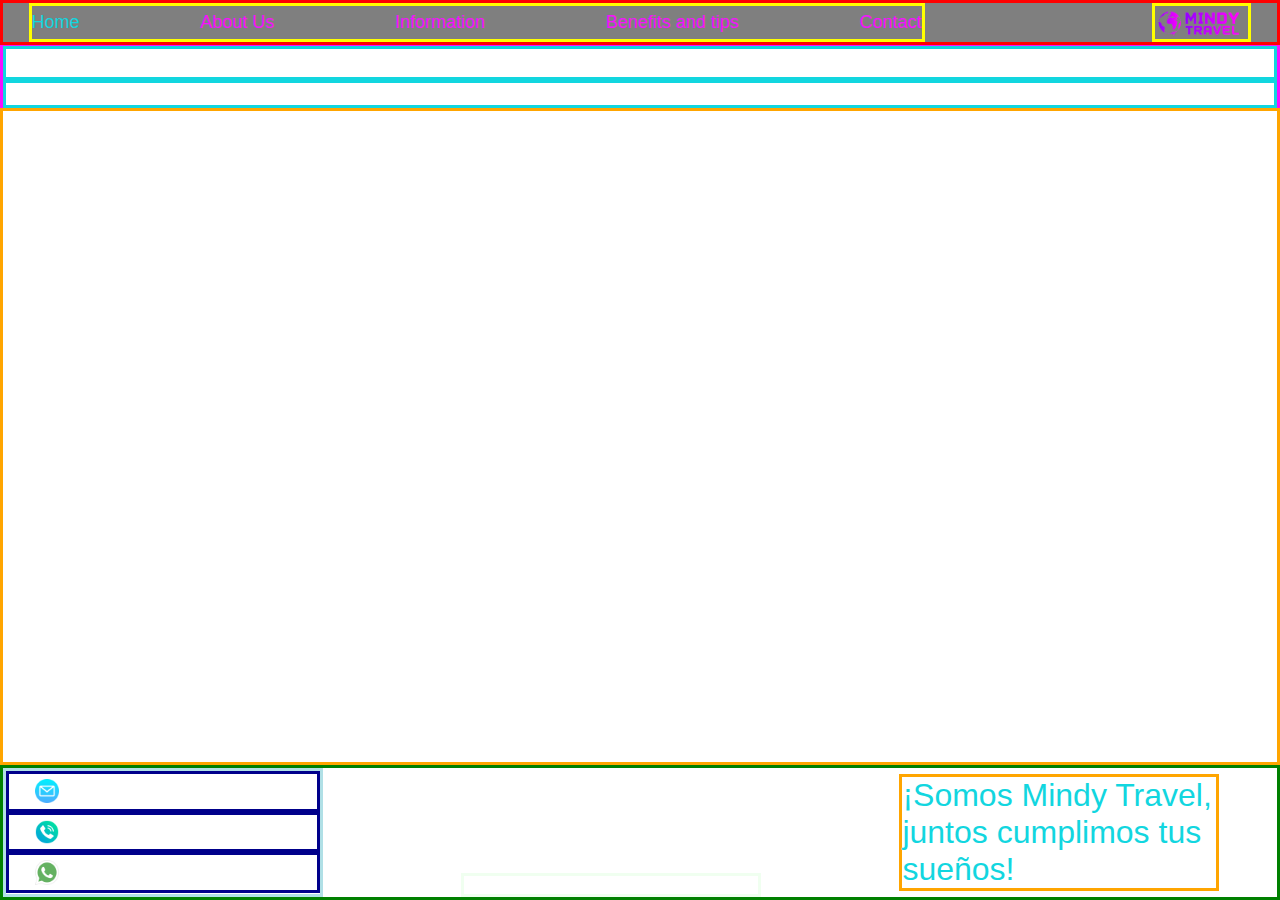
==== index.html @ fe4afa6c "firt commit" ====
<!DOCTYPE html>
<html lang="en">
<head>
    <meta charset="UTF-8">
    <meta name="viewport" content="width=device-width, initial-scale=1.0">
    <link rel="shortcut icon" href="./assets/images/icon.png" type="image/x-icon">
    <link rel="stylesheet" href="./assets/style/style.css">
    <title>Mindy Travel | Home</title>
</head>
<body>
    <nav>
        <div class="menu">
            <a href="#" id="here">Home</a>
            <a href="./assets/pages/aboutUs.html">About Us</a>
            <a href="./assets/pages/information.html">Information</a>
            <a href="./assets/pages/benefitsTips.html">Benefits and tips</a>
            <a href="./assets/pages/contact.html">Contact</a>
        </div>
        <a href="#" class="logo">
            <img src="./assets/images/logo.png" alt="Logo Mindy Travel">
        </a>
    </nav>

    <header>
        <h2>Mindy Travel</h2>
        <h3>Home</h3>
    </header>
    
    <main>
  
    </main>

    <footer>
        <div class="contact">
            <div class="way_to_contact">
                <img src="./assets/images/email.png" alt="email logo">
                <a href="mailto:xxxxxx@gmail.com">E-mail</a>
            </div>
            <div class="way_to_contact">
                <img src="./assets/images/phone.png" alt="phone logo">
                <a href="tel:+570000000000">Call</a>
            </div>
            <div class="way_to_contact">
                <img src="./assets/images/whatsapp.png" alt=" whatsapp logo">
                <a href="https://wa.me/+570000000000" target="_blank">Whatsapp</a>
            </div>
        </div>
        <p>Created by: Jesús Nicolás García Gómez</p>
        <p class="slogan">¡Somos Mindy Travel, juntos cumplimos tus sueños!</p>
    </footer>
</body>
</html>
---- assets/style/style.css ----
*{
    padding: 0;
    margin: 0;
    box-sizing: border-box;
    font-family: Impact, Haettenschweiler, 'Arial Narrow Bold', sans-serif;
}

body{
    background-image: url(../images/background.png);
    background-size: cover;
    background-repeat: no-repeat;
    background-position: center;
    background-attachment: fixed;
    
}
/*Aqui empieza la barra de navegacion***************************************/
nav{
    border: solid red;
    background-color: rgb(0, 0, 0, 0.5);
    height: 5vh;
    position: sticky;
    top: 0;
    display: flex;
    justify-content: space-between;
    align-items: center;
}

.menu{
    border: solid yellow;
    display: flex;
    justify-content: space-between;
    align-items: center;
    flex-wrap: wrap;
    width: 70vw;
    height: 100%;
    margin-left: 2vw;
}

.menu a{
    font-size: 2vh;
    text-decoration: none;
    color: #f70fff;
}

.menu a:hover{
    font-size: 2.2vh;
    color: #12d6df;
}

#here{
    color: #12d6df;
}

.logo{
    border: solid yellow;
    height: 100%;
    margin-right: 2vw;
}

.logo img{
    height: 100%;
}
/*Aqui termina la barra de navegacion******************************************/
/*Aqui comienza el header******************************************************/
header{
    border: solid #f70fff;
    display: flex;
    flex-direction: column;
    justify-content: center;
    height: 7vh;
    /*background-color: rgb(255, 255, 255, 0.6);*/
}

header >h2{
    border: solid #12d6df;
    text-align: center;
    font-family: 'Franklin Gothic Medium', 'Arial Narrow', Arial, sans-serif;
    color: white;
}

header >h3{
    border: solid #12d6df;
    text-align: center;
    font-family: 'Franklin Gothic Medium', 'Arial Narrow', Arial, sans-serif;
    color: white;
}
/*Aqui termina el header*******************************************************/

main{
    border: solid orange;
    /*background-color: rgb(255, 255, 255, 0.6);*/
    min-height: 73vh;
}

.sectionAbout{
    border: solid green;
    display: flex;
    height: 20vh;
    width: 80vw;
    align-items: center;
}

.sectionAbout img{
    height: 20px;
}
/*Aqui empieza el footer********************************************************/
footer{
    border: solid green;
    height: 15vh;
    display: flex;
    justify-content: space-between;
}

.contact{
    border: solid powderblue;
    height: 100%;
    width: 25vw;
}

.way_to_contact{
    border: solid darkblue;
    height: 33%;
    display: flex;
    align-items: center;
}

.way_to_contact img{
    height: 70%;
    margin-left: 2vw;
}

.way_to_contact a{
    text-decoration: none;
    color: white;
    margin-left: 1vw;
    font-size: 1.7vh;
}

.way_to_contact a:hover{
    color: #12d6df;
}

footer >p{
    border: solid honeydew;
    color: white;
    align-self: flex-end;
}

.slogan{
    border: solid orange;
    color: #12d6df;
    margin-right: 4.5vw;
    align-self: center;
    font-size: xx-large;
    width: 25vw;
}
/*Aqui termina el footer*****************************************************/
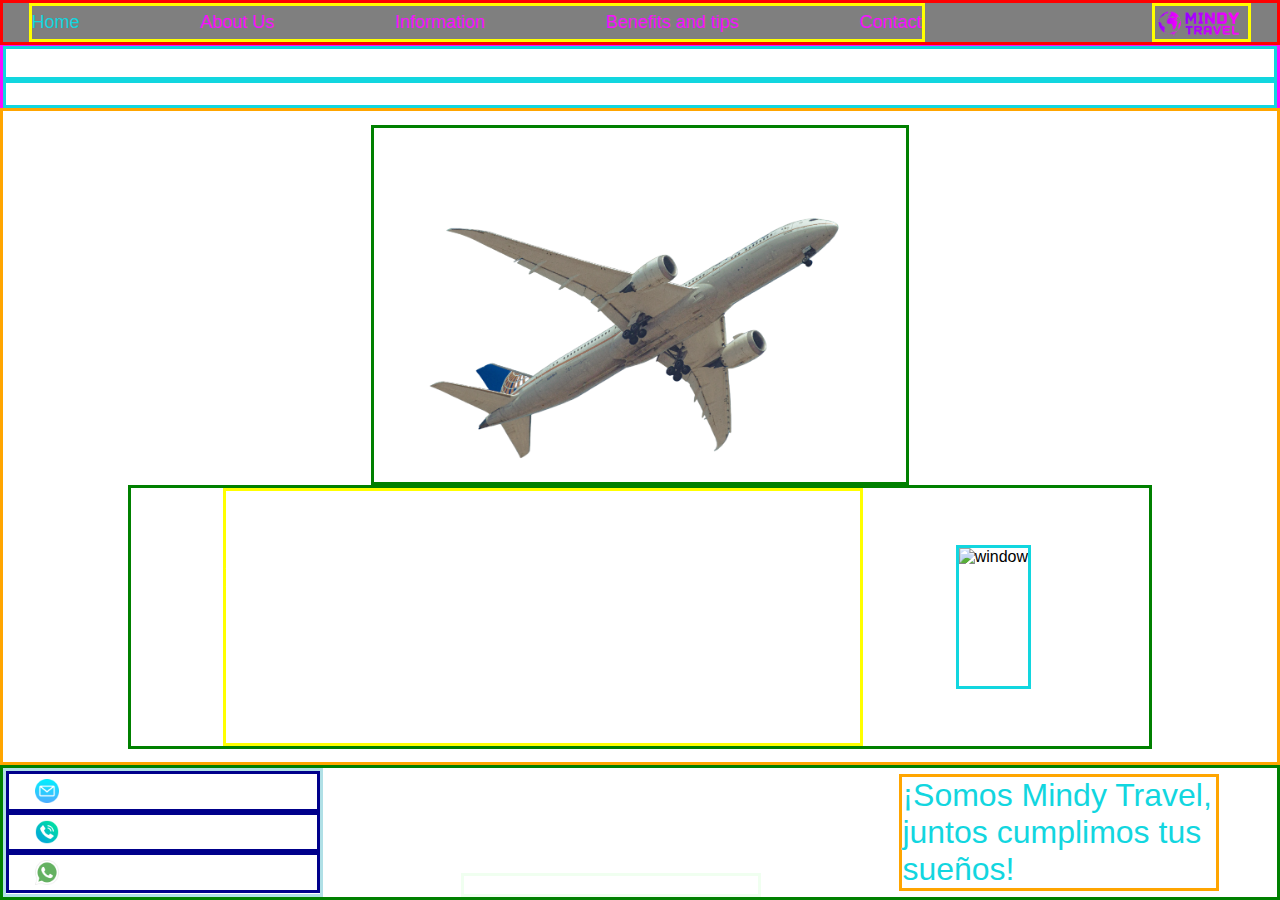
==== commit 581ba7d8: "index and aboutUs(html and css)" ====
--- a/index.html
+++ b/index.html
@@ -27,7 +27,15 @@
     </header>
     
     <main>
-  
+        <img class="imgIndex" src="./assets/images/planeSinFondo.png" alt="plane">
+        <div class="divIndex">
+            <p>Lorem ipsum dolor, sit amet consectetur adipisicing elit. Quam, ad ab voluptates cupiditate minus nisi suscipit pariatur recusandae perferendis doloribus cum accusantium aut harum animi itaque vero excepturi delectus. Consequuntur?
+            Reiciendis incidunt aliquam ex illo recusandae, accusamus voluptate perferendis praesentium? Nobis veritatis commodi ab et corrupti atque ullam quibusdam quos quae, voluptas laborum tenetur rem maxime quidem enim sapiente libero!
+            Amet aliquam cumque vel earum suscipit libero enim. Officiis hic quasi aperiam nostrum quam blanditiis dolor illo ipsam nulla temporibus dicta vitae eaque nisi maxime, error minima, quibusdam consequuntur consectetur!
+            Mollitia minus, doloribus omnis laborum, illo odit perspiciatis aperiam possimus, qui harum libero eveniet error quod! Rerum quas officia sed deleniti, vel, debitis voluptatibus impedit ea quidem eligendi, natus accusamus!
+            Facere inventore molestias velit eveniet mollitia! Similique voluptatum aut, vel nesciunt officiis maxime recusandae. Non atque iure consequuntur sapiente aliquid aperiam. Voluptatem culpa rerum rem fugit ratione officiis quaerat mollitia!</p>
+            <img src="./assets/images/window.jpg" alt="window">
+        </div>
     </main>
 
     <footer>
--- a/assets/style/style.css
+++ b/assets/style/style.css
@@ -89,19 +89,73 @@
 main{
     border: solid orange;
     /*background-color: rgb(255, 255, 255, 0.6);*/
+    display: flex;
+    flex-direction: column;
     min-height: 73vh;
+    justify-content: center;
+    align-items: center;
+}
+
+.imgIndex{
+    border: solid green;
+    height: 40vh;
+}
+
+.divIndex{
+    border: solid green;
+    display: flex;
+    min-height: 20vh;
+    width: 80vw;
+    align-items: center;
+    justify-content: space-evenly;
+    flex-wrap: wrap;
+}
+
+.divIndex >p{
+    border: solid yellow;
+    width: 50vw;
+    font-family: 'Franklin Gothic Medium', 'Arial Narrow', Arial, sans-serif;
+    color: white;
+}
+
+.divIndex >img{
+    border: solid #12d6df;
+    height: 16vh;
+    margin-right: 2vw;
 }
 
 .sectionAbout{
     border: solid green;
     display: flex;
-    height: 20vh;
+    min-height: 20vh;
     width: 80vw;
     align-items: center;
-}
-
-.sectionAbout img{
-    height: 20px;
+    justify-content: center;
+    flex-wrap: wrap;
+}
+
+.sectionAbout >img{
+    border: solid #12d6df;
+    height: 16vh;
+    margin-right: 2vw;
+}
+
+.sectionAbout >div{
+    border: solid yellow;
+    width: 50vw;
+}
+
+.sectionAbout h3{
+    border: solid #f70fff;
+    text-align: center;
+    font-family: 'Franklin Gothic Medium', 'Arial Narrow', Arial, sans-serif;
+    color: white;
+    margin: 3vh;
+}
+
+.sectionAbout p{
+    font-family: 'Franklin Gothic Medium', 'Arial Narrow', Arial, sans-serif;
+    color: white;
 }
 /*Aqui empieza el footer********************************************************/
 footer{
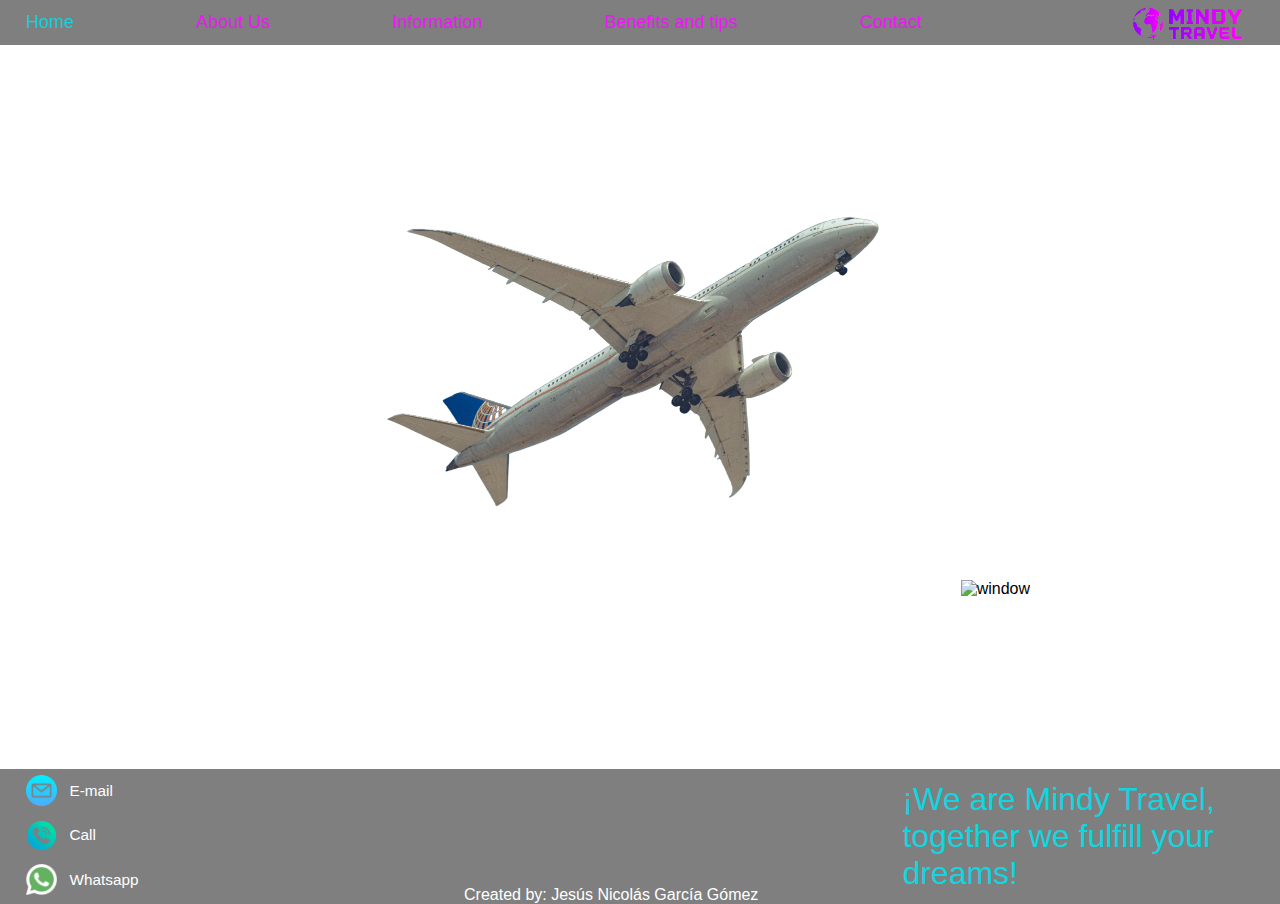
==== commit dbfcd5f6: "Sprint 2" ====
--- a/index.html
+++ b/index.html
@@ -54,7 +54,7 @@
             </div>
         </div>
         <p>Created by: Jesús Nicolás García Gómez</p>
-        <p class="slogan">¡Somos Mindy Travel, juntos cumplimos tus sueños!</p>
+        <p class="slogan">¡We are Mindy Travel, together we fulfill your dreams!</p>
     </footer>
 </body>
 </html>--- a/assets/style/style.css
+++ b/assets/style/style.css
@@ -1,4 +1,4 @@
-*{
+*:not(dd){
     padding: 0;
     margin: 0;
     box-sizing: border-box;
@@ -15,7 +15,7 @@
 }
 /*Aqui empieza la barra de navegacion***************************************/
 nav{
-    border: solid red;
+    /* border: solid red; */
     background-color: rgb(0, 0, 0, 0.5);
     height: 5vh;
     position: sticky;
@@ -26,7 +26,7 @@
 }
 
 .menu{
-    border: solid yellow;
+    /* border: solid yellow; */
     display: flex;
     justify-content: space-between;
     align-items: center;
@@ -52,7 +52,7 @@
 }
 
 .logo{
-    border: solid yellow;
+    /* border: solid yellow; */
     height: 100%;
     margin-right: 2vw;
 }
@@ -63,7 +63,7 @@
 /*Aqui termina la barra de navegacion******************************************/
 /*Aqui comienza el header******************************************************/
 header{
-    border: solid #f70fff;
+    /* border: solid #f70fff; */
     display: flex;
     flex-direction: column;
     justify-content: center;
@@ -72,22 +72,22 @@
 }
 
 header >h2{
-    border: solid #12d6df;
+    /* border: solid #12d6df; */
     text-align: center;
     font-family: 'Franklin Gothic Medium', 'Arial Narrow', Arial, sans-serif;
     color: white;
 }
 
 header >h3{
-    border: solid #12d6df;
+    /* border: solid #12d6df; */
     text-align: center;
     font-family: 'Franklin Gothic Medium', 'Arial Narrow', Arial, sans-serif;
     color: white;
 }
 /*Aqui termina el header*******************************************************/
-
+/*Aqui inicia el body de todas las paginas**************************/
 main{
-    border: solid orange;
+    /* border: solid orange; */
     /*background-color: rgb(255, 255, 255, 0.6);*/
     display: flex;
     flex-direction: column;
@@ -97,12 +97,12 @@
 }
 
 .imgIndex{
-    border: solid green;
-    height: 40vh;
+    /* border: solid green; */
+    width: 50vw;
 }
 
 .divIndex{
-    border: solid green;
+    /* border: solid green; */
     display: flex;
     min-height: 20vh;
     width: 80vw;
@@ -112,20 +112,20 @@
 }
 
 .divIndex >p{
-    border: solid yellow;
+    /* border: solid yellow; */
     width: 50vw;
     font-family: 'Franklin Gothic Medium', 'Arial Narrow', Arial, sans-serif;
     color: white;
 }
 
 .divIndex >img{
-    border: solid #12d6df;
+    /* border: solid #12d6df; */
     height: 16vh;
     margin-right: 2vw;
 }
 
 .sectionAbout{
-    border: solid green;
+    /* border: solid green; */
     display: flex;
     min-height: 20vh;
     width: 80vw;
@@ -135,18 +135,18 @@
 }
 
 .sectionAbout >img{
-    border: solid #12d6df;
+    /* border: solid #12d6df; */
     height: 16vh;
     margin-right: 2vw;
 }
 
 .sectionAbout >div{
-    border: solid yellow;
+    /* border: solid yellow; */
     width: 50vw;
 }
 
 .sectionAbout h3{
-    border: solid #f70fff;
+    /* border: solid #f70fff; */
     text-align: center;
     font-family: 'Franklin Gothic Medium', 'Arial Narrow', Arial, sans-serif;
     color: white;
@@ -157,22 +157,135 @@
     font-family: 'Franklin Gothic Medium', 'Arial Narrow', Arial, sans-serif;
     color: white;
 }
+
+table, tr, th, td{
+    border: 1px solid white;
+    border-collapse: collapse;
+    text-align: center;
+    height: 10vh;
+    color: white;
+    font-family: 'Franklin Gothic Medium', 'Arial Narrow', Arial, sans-serif;
+}
+
+th{
+    font-size: xx-large;
+}
+
+.topic{
+    width: 30vw;
+    background-color: rgb(247, 15, 255, 0.2);
+}
+
+.information{
+    width: 9vw;
+    background-color: rgb(18, 214, 223, 0.2);
+}
+
+caption{
+    caption-side: bottom;
+    text-align: start;
+    margin-top: 1vh;
+    font-family: 'Franklin Gothic Medium', 'Arial Narrow', Arial, sans-serif;
+}
+
+.benefitsTips{
+    /* border: solid green; */
+    display: flex;
+    width: 80vw;
+    justify-content: center;
+    align-items: center;
+    flex-wrap: wrap;
+}
+
+.benefitsTips >div{
+    display: flex;
+    flex-direction: column;
+    gap: 3vh;
+}
+
+.benefitsTips img{
+    /* border: solid #12d6df; */
+    height: 30vh;
+    margin-right: 5vw;
+}
+
+ol{
+    /* border: solid yellow; */
+    height: 40vh;
+    display: flex;
+    flex-direction: column;
+    justify-content: space-between;
+}
+
+ol li{
+    color: white;
+    font-family: 'Franklin Gothic Medium', 'Arial Narrow', Arial, sans-serif;
+}
+
+ol >li{
+    color: #12d6df;
+    font-size: x-large;
+}
+
+ul{
+    list-style-type: none;
+}
+
+ul >li{
+    margin-top: 1vh;
+    font-size: large;
+}
+
+.mainContact >img{
+    /* border: solid green; */
+    width: 35vw;
+}
+
+.mainContact >p{
+    /* border: solid green; */
+    width: 70vw;
+    font-family: 'Franklin Gothic Medium', 'Arial Narrow', Arial, sans-serif;
+    color: white;
+    margin-top: 1vh;
+}
+
+.mainContact >div{
+    /* border: solid green; */
+    width: 70vw;
+    height: 5vh;
+    display: flex;
+    justify-content: space-between;
+    align-items: center;
+}
+
+.mainContact a{
+    text-decoration: none;
+    color: white;
+}
+
+.mainContact a:hover{
+    text-decoration: none;
+    color: #12d6df;
+}
+/*Aqui termina el body de todas las paginas********************/
 /*Aqui empieza el footer********************************************************/
 footer{
-    border: solid green;
+    /* border: solid green; */
     height: 15vh;
     display: flex;
     justify-content: space-between;
+    background-color: rgb(0, 0, 0, 0.5);
+
 }
 
 .contact{
-    border: solid powderblue;
+    /* border: solid powderblue; */
     height: 100%;
     width: 25vw;
 }
 
 .way_to_contact{
-    border: solid darkblue;
+    /* border: solid darkblue; */
     height: 33%;
     display: flex;
     align-items: center;
@@ -195,13 +308,13 @@
 }
 
 footer >p{
-    border: solid honeydew;
+    /* border: solid honeydew; */
     color: white;
     align-self: flex-end;
 }
 
 .slogan{
-    border: solid orange;
+    /* border: solid orange; */
     color: #12d6df;
     margin-right: 4.5vw;
     align-self: center;
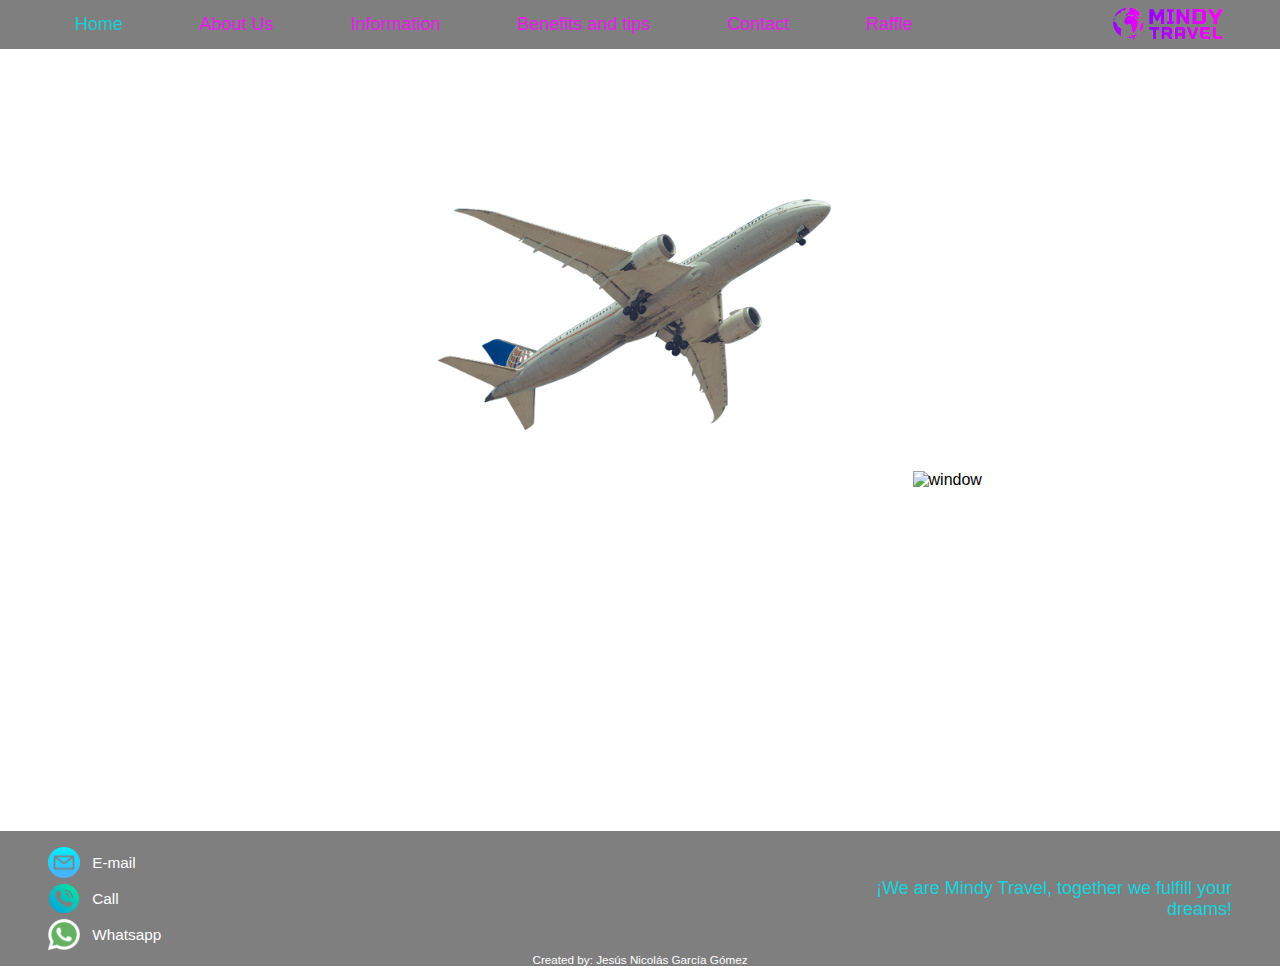
==== commit 931a5eec: "Tercer Sprint" ====
--- a/index.html
+++ b/index.html
@@ -15,6 +15,7 @@
             <a href="./assets/pages/information.html">Information</a>
             <a href="./assets/pages/benefitsTips.html">Benefits and tips</a>
             <a href="./assets/pages/contact.html">Contact</a>
+            <a href="./assets/pages/raffle.html">Raffle</a>
         </div>
         <a href="#" class="logo">
             <img src="./assets/images/logo.png" alt="Logo Mindy Travel">
@@ -26,15 +27,15 @@
         <h3>Home</h3>
     </header>
     
-    <main>
-        <img class="imgIndex" src="./assets/images/planeSinFondo.png" alt="plane">
-        <div class="divIndex">
+    <main class="indexMain">
+        <img src="./assets/images/planeSinFondo.png" alt="plane">
+        <div>
             <p>Lorem ipsum dolor, sit amet consectetur adipisicing elit. Quam, ad ab voluptates cupiditate minus nisi suscipit pariatur recusandae perferendis doloribus cum accusantium aut harum animi itaque vero excepturi delectus. Consequuntur?
             Reiciendis incidunt aliquam ex illo recusandae, accusamus voluptate perferendis praesentium? Nobis veritatis commodi ab et corrupti atque ullam quibusdam quos quae, voluptas laborum tenetur rem maxime quidem enim sapiente libero!
             Amet aliquam cumque vel earum suscipit libero enim. Officiis hic quasi aperiam nostrum quam blanditiis dolor illo ipsam nulla temporibus dicta vitae eaque nisi maxime, error minima, quibusdam consequuntur consectetur!
             Mollitia minus, doloribus omnis laborum, illo odit perspiciatis aperiam possimus, qui harum libero eveniet error quod! Rerum quas officia sed deleniti, vel, debitis voluptatibus impedit ea quidem eligendi, natus accusamus!
             Facere inventore molestias velit eveniet mollitia! Similique voluptatum aut, vel nesciunt officiis maxime recusandae. Non atque iure consequuntur sapiente aliquid aperiam. Voluptatem culpa rerum rem fugit ratione officiis quaerat mollitia!</p>
-            <img src="./assets/images/window.jpg" alt="window">
+            <img src="./assets/images/window.jpg" alt="window" id="imgWindow">
         </div>
     </main>
 
--- a/assets/style/style.css
+++ b/assets/style/style.css
@@ -17,26 +17,28 @@
 nav{
     /* border: solid red; */
     background-color: rgb(0, 0, 0, 0.5);
-    height: 5vh;
+    min-height: 5vh;
     position: sticky;
     top: 0;
     display: flex;
-    justify-content: space-between;
+    justify-content: center;
+    gap: 13vw;
     align-items: center;
 }
 
 .menu{
     /* border: solid yellow; */
     display: flex;
-    justify-content: space-between;
+    justify-content: center;
+    gap: 6vw;
     align-items: center;
     flex-wrap: wrap;
     width: 70vw;
     height: 100%;
-    margin-left: 2vw;
 }
 
 .menu a{
+    /* border: solid white; */
     font-size: 2vh;
     text-decoration: none;
     color: #f70fff;
@@ -54,11 +56,10 @@
 .logo{
     /* border: solid yellow; */
     height: 100%;
-    margin-right: 2vw;
 }
 
 .logo img{
-    height: 100%;
+    height: 5vh;
 }
 /*Aqui termina la barra de navegacion******************************************/
 /*Aqui comienza el header******************************************************/
@@ -71,94 +72,115 @@
     /*background-color: rgb(255, 255, 255, 0.6);*/
 }
 
-header >h2{
+header >h2, header >h3{
     /* border: solid #12d6df; */
     text-align: center;
     font-family: 'Franklin Gothic Medium', 'Arial Narrow', Arial, sans-serif;
     color: white;
+    height: 40%;
+    font-size: 2vh;
 }
 
 header >h3{
-    /* border: solid #12d6df; */
-    text-align: center;
-    font-family: 'Franklin Gothic Medium', 'Arial Narrow', Arial, sans-serif;
-    color: white;
-}
+    font-size: 1.5vh;
+}
+
 /*Aqui termina el header*******************************************************/
 /*Aqui inicia el body de todas las paginas**************************/
 main{
     /* border: solid orange; */
-    /*background-color: rgb(255, 255, 255, 0.6);*/
-    display: flex;
-    flex-direction: column;
-    min-height: 73vh;
-    justify-content: center;
-    align-items: center;
-}
-
-.imgIndex{
-    /* border: solid green; */
-    width: 50vw;
-}
-
-.divIndex{
+    min-height: 72.6vh;
+}
+
+.indexMain {
+    display: flex;
+    flex-direction: column;
+    justify-content: center;
+    align-items: center;
+    gap: 2vh;
+}
+
+.indexMain >img{
+    /* border: solid green; */
+    width: 40vw;
+}
+
+.indexMain >div{
+    /* border: solid green; */
+    display: flex;
+    width: 70vw;
+    align-items: center;
+    justify-content: center;
+    gap: 3vw;
+    flex-wrap: wrap;
+}
+
+.indexMain p{
+    /* border: solid yellow; */
+    width: 45vw;
+    font-family: 'Franklin Gothic Medium', 'Arial Narrow', Arial, sans-serif;
+    color: white;
+    text-align: justify;
+    padding: 0.5rem;
+}
+
+#imgWindow{
+    /* border: solid yellow; */
+    height: 40vh;
+}
+
+.aboutUsMain{
+    display: flex;
+    flex-direction: column;
+    justify-content: center;
+    align-items: center;
+    gap: 2vh;
+}
+.aboutUsMain >section{
     /* border: solid green; */
     display: flex;
     min-height: 20vh;
     width: 80vw;
     align-items: center;
-    justify-content: space-evenly;
+    justify-content: center;
     flex-wrap: wrap;
-}
-
-.divIndex >p{
-    /* border: solid yellow; */
-    width: 50vw;
-    font-family: 'Franklin Gothic Medium', 'Arial Narrow', Arial, sans-serif;
-    color: white;
-}
-
-.divIndex >img{
-    /* border: solid #12d6df; */
-    height: 16vh;
-    margin-right: 2vw;
-}
-
-.sectionAbout{
-    /* border: solid green; */
-    display: flex;
-    min-height: 20vh;
-    width: 80vw;
-    align-items: center;
-    justify-content: center;
-    flex-wrap: wrap;
-}
-
-.sectionAbout >img{
-    /* border: solid #12d6df; */
-    height: 16vh;
-    margin-right: 2vw;
-}
-
-.sectionAbout >div{
-    /* border: solid yellow; */
-    width: 50vw;
-}
-
-.sectionAbout h3{
-    /* border: solid #f70fff; */
+    gap: 5vh;
+}
+
+.aboutUsMain img{
+    /* border: solid yellow; */
+    height: 25vh;
+}
+
+.aboutUsMain div{
+    /* border: solid yellow; */
+    width: 45vw;
+    display: flex;
+    flex-direction: column;
+}
+
+.aboutUsMain h3{
+    /* border: solid blue; */
     text-align: center;
     font-family: 'Franklin Gothic Medium', 'Arial Narrow', Arial, sans-serif;
-    color: white;
-    margin: 3vh;
-}
-
-.sectionAbout p{
-    font-family: 'Franklin Gothic Medium', 'Arial Narrow', Arial, sans-serif;
-    color: white;
-}
-
-table, tr, th, td{
+    color: #12d6df;
+}
+
+.aboutUsMain p{
+    /* border: solid blue; */
+    font-family: 'Franklin Gothic Medium', 'Arial Narrow', Arial, sans-serif;
+    color: white;
+    text-align: justify;
+    padding: 0.5rem;
+}
+
+.informationMain{
+    display: flex;
+    justify-content: center;
+    align-items: center;
+}
+
+table, th, td{
     border: 1px solid white;
     border-collapse: collapse;
     text-align: center;
@@ -167,18 +189,27 @@
     font-family: 'Franklin Gothic Medium', 'Arial Narrow', Arial, sans-serif;
 }
 
+table{
+    backdrop-filter: blur(10px);
+}
+
 th{
-    font-size: xx-large;
+    font-size: 2.5vh;
+    padding: 0.5rem;
+}
+
+td{
+    font-size: 2vh;
 }
 
 .topic{
-    width: 30vw;
-    background-color: rgb(247, 15, 255, 0.2);
+    width: 40vw;
+    background-color: rgb(247, 15, 255, 0.1);
 }
 
 .information{
-    width: 9vw;
-    background-color: rgb(18, 214, 223, 0.2);
+    width: 15vw;
+    background-color: rgb(18, 214, 223, 0.1);
 }
 
 caption{
@@ -188,52 +219,59 @@
     font-family: 'Franklin Gothic Medium', 'Arial Narrow', Arial, sans-serif;
 }
 
-.benefitsTips{
+.benefitsTipsMain{
+    display: flex;
+    flex-direction: column;
+    align-items: center;
+    justify-content: center;
+    gap: 2vh;
+}
+
+.benefitsTipsMain >div{
     /* border: solid green; */
     display: flex;
     width: 80vw;
     justify-content: center;
     align-items: center;
     flex-wrap: wrap;
-}
-
-.benefitsTips >div{
-    display: flex;
-    flex-direction: column;
-    gap: 3vh;
-}
-
-.benefitsTips img{
-    /* border: solid #12d6df; */
-    height: 30vh;
-    margin-right: 5vw;
-}
-
-ol{
-    /* border: solid yellow; */
-    height: 40vh;
-    display: flex;
-    flex-direction: column;
-    justify-content: space-between;
-}
-
-ol li{
-    color: white;
-    font-family: 'Franklin Gothic Medium', 'Arial Narrow', Arial, sans-serif;
+    gap: 5vw;
+}
+
+.benefitsTipsMain img{
+    /* border: solid yellow; */
+    width: 20vw;
+}
+
+.benefitsTipsMain ol{
+    /* border: solid yellow; */
+    height: 20vh;
+    width: 30vw;
+    display: flex;
+    flex-direction: column;
+    justify-content: center;
 }
 
 ol >li{
-    color: #12d6df;
-    font-size: x-large;
-}
-
-ul{
+    /* border: solid blue; */
+    color: #12d6df;
+    font-size: 2.5vh;
+    font-family: 'Franklin Gothic Medium', 'Arial Narrow', Arial, sans-serif;
+}
+
+ul >li{
+    /* border: solid red; */
     list-style-type: none;
-}
-
-ul >li{
-    margin-top: 1vh;
-    font-size: large;
+    color: white;
+    font-size: 2vh;
+    font-family: 'Franklin Gothic Medium', 'Arial Narrow', Arial, sans-serif;
+}
+
+.mainContact{
+    display: flex;
+    flex-direction: column;
+    align-items: center;
+    justify-content: center;
+    gap: 2vh;
 }
 
 .mainContact >img{
@@ -246,7 +284,7 @@
     width: 70vw;
     font-family: 'Franklin Gothic Medium', 'Arial Narrow', Arial, sans-serif;
     color: white;
-    margin-top: 1vh;
+    text-align: justify;
 }
 
 .mainContact >div{
@@ -256,50 +294,211 @@
     display: flex;
     justify-content: space-between;
     align-items: center;
+    flex-wrap: wrap;
 }
 
 .mainContact a{
     text-decoration: none;
     color: white;
+    font-size: 1.5vh;
+    font-family: 'Franklin Gothic Medium', 'Arial Narrow', Arial, sans-serif;
 }
 
 .mainContact a:hover{
     text-decoration: none;
     color: #12d6df;
+}
+
+.raffleMain{
+    display: flex;
+    justify-content: center;
+    align-items: center;
+    flex-wrap: wrap;
+    gap: 2vw;
+}
+
+.raffleMain >section{
+    /* border: solid green; */
+    display: flex;
+    flex-direction: column;
+    align-items: center;
+    justify-content: center;
+    gap: 2vh;
+}
+
+.raffleMain h4{
+    /* border: solid yellow; */
+    text-align: center;
+    color: #12d6df;
+    font-family: 'Franklin Gothic Medium', 'Arial Narrow', Arial, sans-serif;
+}
+
+.raffleMain iframe{
+    /* border: solid yellow; */
+    width: 40vw;
+    height: 40vh;
+}
+
+.raffleMain >form{
+    /* border: solid green; */
+    border-radius: 2vh;
+    min-width: 30vw;
+    height: 65vh;
+    display: flex;
+    flex-direction: column;
+    justify-content: center;
+    gap: 0.5vh;
+    align-items: center;
+    background: linear-gradient(180deg, rgba(247,15,255,0.4) 0%, rgba(18,214,223,0.4) 100%);
+    backdrop-filter: blur(10px);
+    box-shadow: 20px 20px 40px rgb(18, 214, 223, 0.4);
+}
+
+::placeholder{
+    color: white;
+}
+
+.raffleMain label{
+    /* border: solid yellow; */
+    width: 85%;
+    color: #12d6df;
+    font-family: 'Franklin Gothic Medium', 'Arial Narrow', Arial, sans-serif;
+    font-size: 2vh;
+}
+
+.raffleMain input, select{
+    background-color: transparent;
+    height: 2vh;
+    width: 85%;
+    color: white;
+    font-family: 'Franklin Gothic Medium', 'Arial Narrow', Arial, sans-serif;
+    border-radius: 0.5vh;
+    border: 1px solid white;
+    font-size: 1.5vh;
+}
+
+option{
+    color: #f70fff;
+    background-color: rgb(18, 214, 223, 0.5);
+    font-family: 'Franklin Gothic Medium', 'Arial Narrow', Arial, sans-serif;
+}
+
+fieldset{
+    border-radius: 0.5vh;
+    border: 1px solid white;
+    width: 85%;
+}
+
+fieldset >legend{
+    color: #12d6df;
+    font-size: 2vh;
+    font-family: 'Franklin Gothic Medium', 'Arial Narrow', Arial, sans-serif;
+}
+
+.paymentMethod{
+    /* border: solid yellow; */
+    width: 100%;
+    display: flex;
+    flex-direction: column;
+}
+
+.paymentMethod >div{
+    /* border: solid blue; */
+    display: flex;
+    align-items: center;
+    justify-content: start;
+}
+
+.paymentMethod label{
+    /* border: solid salmon; */
+    font-size: 1.5vh;
+    color: white;
+    width: 35%;
+}
+
+.paymentMethod input{
+    height: 1.5vh;
+    width: 10%;
+}
+
+textarea{
+    border: 1px solid white;
+    border-radius: 0.5vh;
+    width: 85%;
+    height: 17%;
+    background-color: transparent;
+    color: white;
+    font-family: 'Franklin Gothic Medium', 'Arial Narrow', Arial, sans-serif;
+}
+
+form >div{
+    /* border: solid yellow; */
+    width: 85%;
+    display: flex;
+    justify-content: center;
+    align-items: center;
+}
+
+.accept{
+    /* border: solid blue; */
+    display: flex;
+    align-items: center;
+    justify-content: start;
+    width: 80%;
+}
+
+.accept >input{
+    width: 9%;
+    height: 1.5vh;
+}
+
+.accept >label{
+    /* border: solid salmon; */
+    color: white;
+    font-size: 1.5vh;
+}
+
+#send{
+    width: 15%;
+    background: linear-gradient(180deg, rgb(247,15,255) 0%, rgb(18,214,223) 100%);
+    border: 0;
 }
 /*Aqui termina el body de todas las paginas********************/
 /*Aqui empieza el footer********************************************************/
 footer{
     /* border: solid green; */
-    height: 15vh;
-    display: flex;
-    justify-content: space-between;
+    min-height: 15vh;
+    display: flex;
+    flex-wrap: wrap;
+    justify-content: space-evenly;
+    align-items: center;
     background-color: rgb(0, 0, 0, 0.5);
-
 }
 
 .contact{
     /* border: solid powderblue; */
     height: 100%;
-    width: 25vw;
+    width: 30vw;
+    display: flex;
+    flex-direction: column;
+    gap: 0.5vh;
 }
 
 .way_to_contact{
     /* border: solid darkblue; */
-    height: 33%;
-    display: flex;
-    align-items: center;
+    height: 10%;
+    display: flex;
+    align-items: center;
+    gap: 1vw;
 }
 
 .way_to_contact img{
-    height: 70%;
-    margin-left: 2vw;
+    height: 3.5vh;
 }
 
 .way_to_contact a{
     text-decoration: none;
     color: white;
-    margin-left: 1vw;
     font-size: 1.7vh;
 }
 
@@ -308,22 +507,263 @@
 }
 
 footer >p{
-    /* border: solid honeydew; */
+    /* border: solid white; */
     color: white;
     align-self: flex-end;
+    font-size: 1.3vh;
+    font-family: 'Franklin Gothic Medium', 'Arial Narrow', Arial, sans-serif;
+    min-width: 25vw;
+    text-align: center;
 }
 
 .slogan{
     /* border: solid orange; */
     color: #12d6df;
-    margin-right: 4.5vw;
     align-self: center;
-    font-size: xx-large;
-    width: 25vw;
+    width: 30vw;
+    min-height: 2vh;
+    font-size: 2vh;
+    font-family: Impact, Haettenschweiler, 'Arial Narrow Bold', sans-serif;
+    text-align: right;
 }
 /*Aqui termina el footer*****************************************************/
-
-
-
-
-
+.showData{
+    display: flex;
+    flex-direction: column;
+    align-items: center;
+    justify-content: center;
+}
+@media only screen and (min-width: 768px) and (max-width: 1023px){
+    nav{
+        flex-direction: column;
+        gap: 1.5vh;
+    }
+
+    .menu{
+        flex-direction: column;
+        gap: 1vh;
+        order: 1;
+    }
+
+    .indexMain >img{
+        width: 95vw;
+    }
+
+    .indexMain p{
+        width: 100%;
+        letter-spacing: 0.1vw;
+        order: 1;
+    }
+
+    .benefitsTipsMain >div{
+        flex-direction: column;
+        width: 70vw;
+        gap: 2vh;
+    }
+
+    .benefitsTipsMain img{
+        width: 100%;
+    }
+
+    .benefitsTipsMain ol{
+        height: 12vh;
+    }
+
+    .mainContact >img{
+        width: 70vw;
+    }
+
+    .mainContact >p{
+        width: 80vw;
+    }
+
+    .mainContact >div{
+        width: 80vw;
+        flex-direction: column;
+        align-items: start;
+    }
+
+    .raffleMain{
+        flex-direction: column;
+    }
+
+    .raffleMain >form{
+        order: 0;
+        min-width: 50vw;
+    }
+
+    .raffleMain label{
+        text-align: center;
+    }
+
+    .paymentMethod label{
+        text-align: start;
+    }
+
+    form >div{
+        flex-direction: column;
+        gap: 2vh;
+    }
+
+    .accept{
+        width: 60%;
+    }
+
+    .accept >label{
+        text-align: right;
+        width: 90%;
+    }
+
+    .raffleMain >section{
+        order: 1;
+    }
+
+    .raffleMain iframe{
+        height: 20vh;
+    }
+
+    footer{
+        display: none;
+    }
+}
+
+@media only screen and (min-width: 320px) and (max-width: 767px){
+    p{
+        letter-spacing: 0.2vw;
+    }
+    nav{
+        flex-direction: column;
+        gap: 1.5vh;
+    }
+
+    .menu{
+        flex-direction: column;
+        gap: 1vh;
+        order: 1;
+    }
+
+    .indexMain >img{
+        width: 90vw;
+    }
+
+    .indexMain >div{
+        width: 90vw;
+    }
+
+    .indexMain p{
+        width: 100%;
+        order: 1;
+    }
+
+    .aboutUsMain >section{
+        width: 100vw;
+    }
+
+    .aboutUsMain img{
+        height: 20vh;
+    }
+
+    .aboutUsMain div{
+        width: 90vw;
+        gap: 1vh;
+    }
+
+    .aboutUsMain p{
+        padding: 0;
+    }
+
+    .benefitsTipsMain >div{
+        flex-direction: column;
+        width: 90vw;
+        gap: 2vh;
+    }
+
+    .benefitsTipsMain img{
+        width: 100%;
+    }
+
+    .benefitsTipsMain ol{
+        height: 12vh;
+        width: 80%;
+    }
+
+    ol >li{
+        font-size: 2vh;
+    }
+
+    ul >li{
+        font-size: 1.5vh;
+    }
+
+    .mainContact >img{
+        width: 70vw;
+    }
+
+    .mainContact >p{
+        width: 80vw;
+    }
+
+    .mainContact >div{
+        width: 80vw;
+        flex-direction: column;
+        align-items: start;
+    }
+
+    .raffleMain{
+        flex-direction: column;
+    }
+
+    .raffleMain >form{
+        order: 0;
+        width: 90vw;
+    }
+
+    .raffleMain label{
+        text-align: center;
+    }
+
+    .paymentMethod label{
+        text-align: start;
+    }
+
+    form >div{
+        flex-direction: column;
+        gap: 2vh;
+    }
+
+    .accept{
+        width: 80%;
+    }
+
+    .accept >label{
+        text-align: right;
+        width: 90%;
+    }
+
+    .raffleMain >section{
+        order: 1;
+    }
+
+    .raffleMain iframe{
+        height: 20vh;
+        width: 80vw;
+    }
+
+    footer{
+        display: none;
+        justify-content: center;
+    }
+
+    .contact{
+        width: 45%;
+    }
+
+    footer >p{
+        order: 1;
+    }
+
+    .slogan{
+        order: 0;
+        width: 45%;
+    }
+}